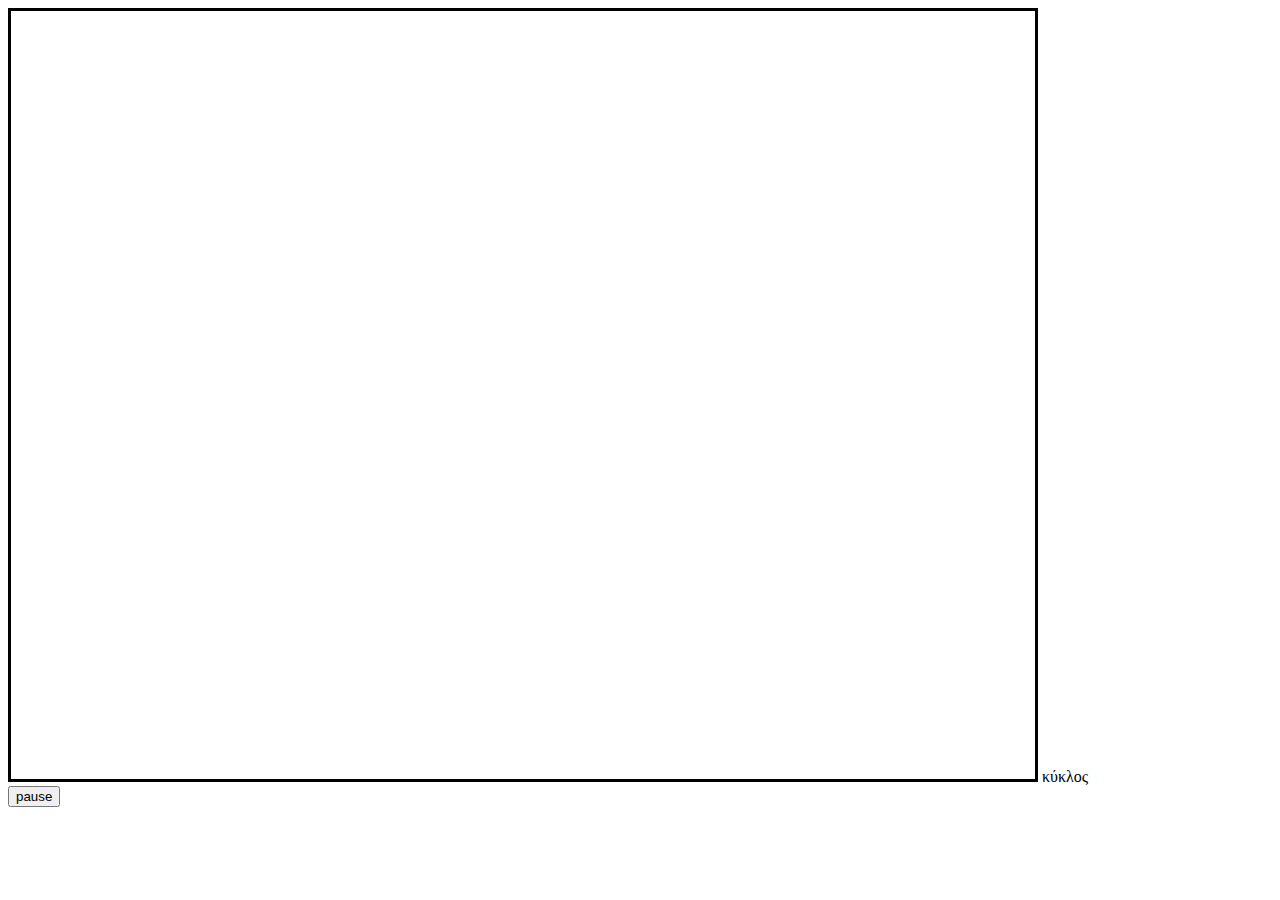
==== hw03/sweg.html @ ea46619f "hw02" ====
<html>
  <head>
    <style>
    .candy {
    border-style: solid;
    }
    </style>
  </head>
  <body>
    <canvas class="candy" width="1024" height="768" id="kyk"></canvas>
    κύκλος
    <br><button id="pause">pause</button>
    <script src="kyklos.js"></script>
  </body>
</html>
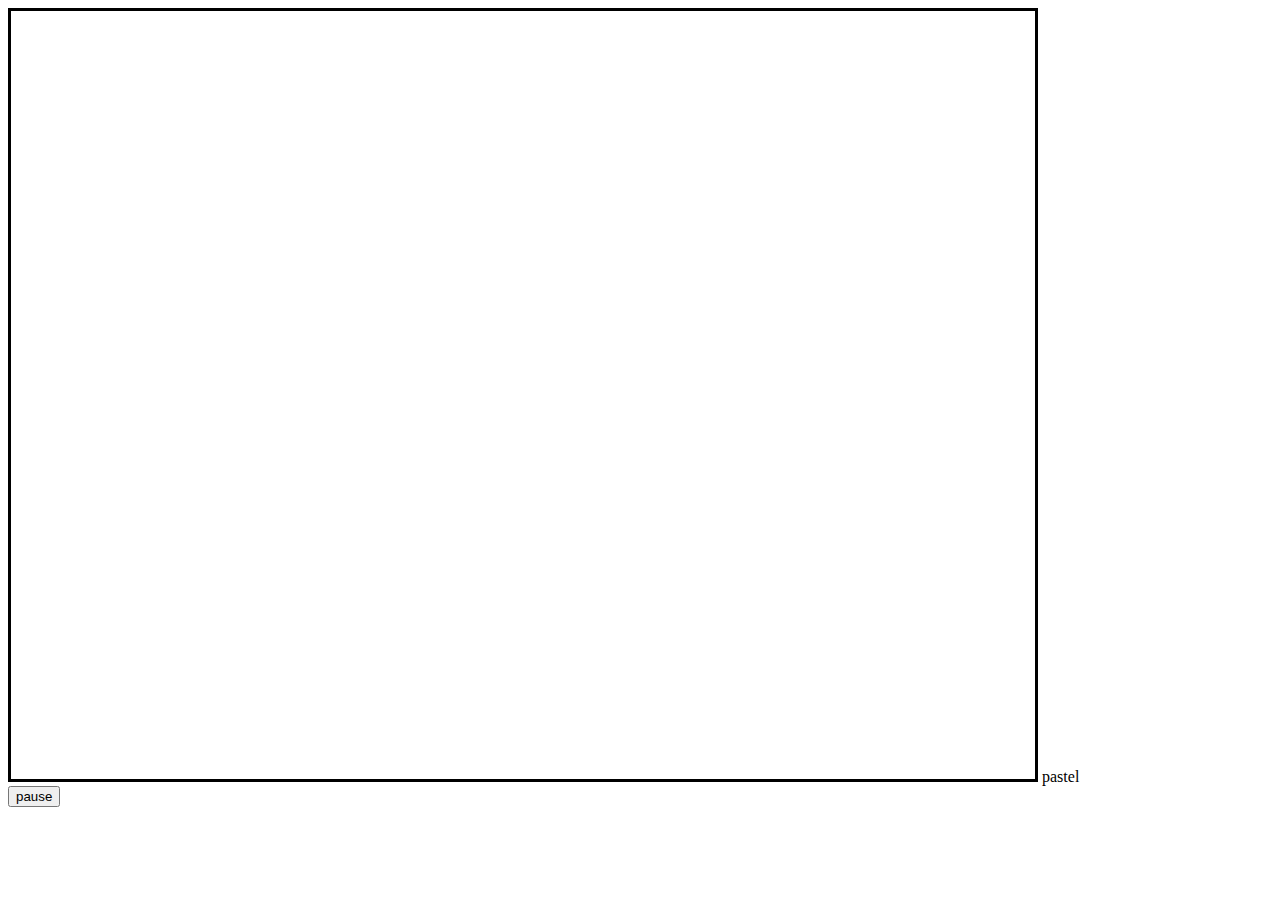
==== commit 0dda4068: "cancer docs removed, hw03 done" ====
--- a/hw03/sweg.html
+++ b/hw03/sweg.html
@@ -8,8 +8,8 @@
   </head>
   <body>
     <canvas class="candy" width="1024" height="768" id="kyk"></canvas>
-    κύκλος
+    pastel
     <br><button id="pause">pause</button>
-    <script src="kyklos.js"></script>
+    <script src="sweg.js"></script>
   </body>
 </html>
